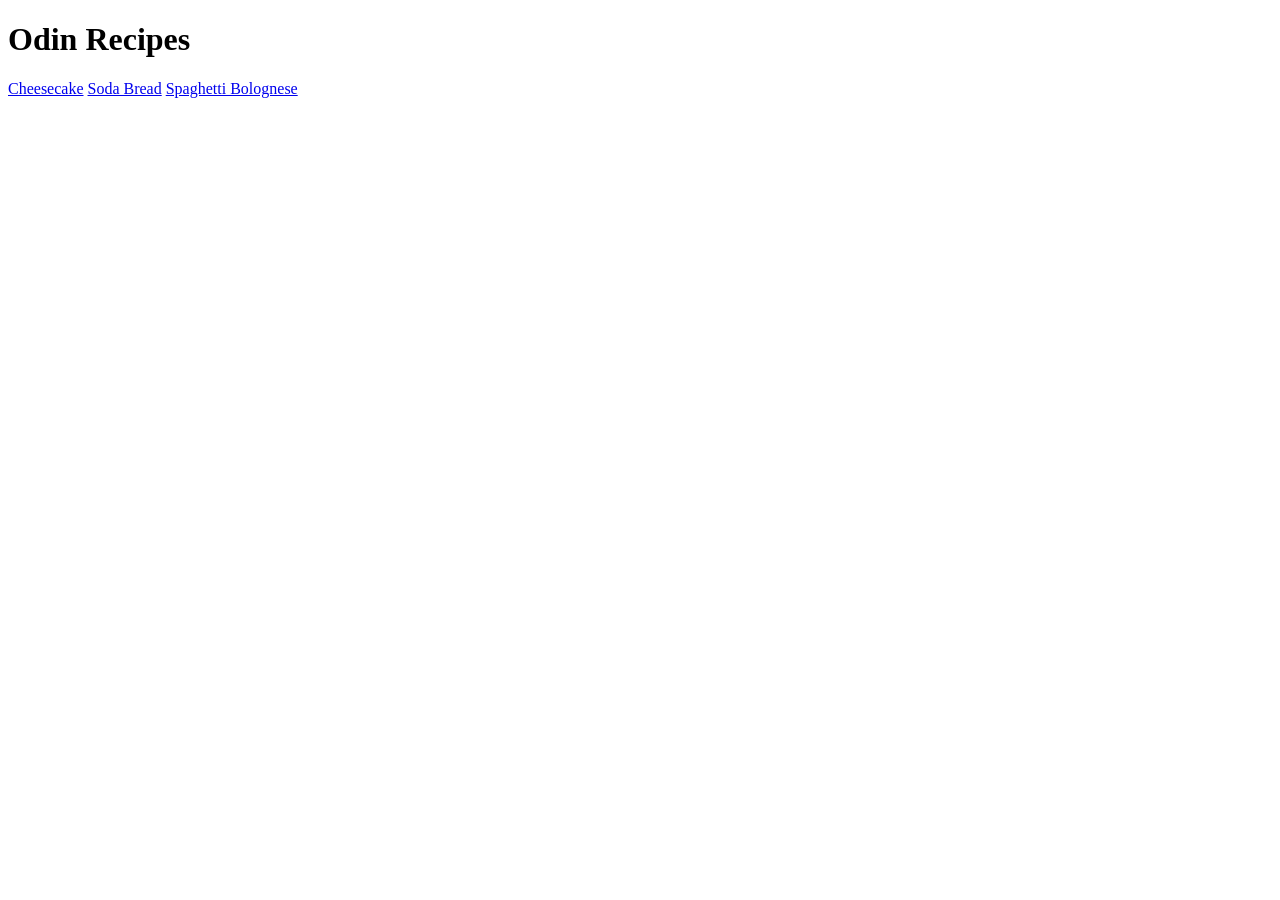
==== index.html @ c6fd1ad7 "Add spag bol and soda bread recipes to index.html" ====
<!DOCTYPE html>
<html lang="en">
<head>
    <meta charset="UTF-8">
    <meta http-equiv="X-UA-Compatible" content="IE=edge">
    <meta name="viewport" content="width=device-width, initial-scale=1.0">
    <title>Document</title>
</head>
<body>
    <h1>Odin Recipes</h1>
    <a href="recipes/cheesecake.html">Cheesecake</a>
    <a href="recipes/soda-bread.html">Soda Bread</a>
    <a href="recipes/spaghetti-bolognese.html">Spaghetti Bolognese</a>
</body>
</html>
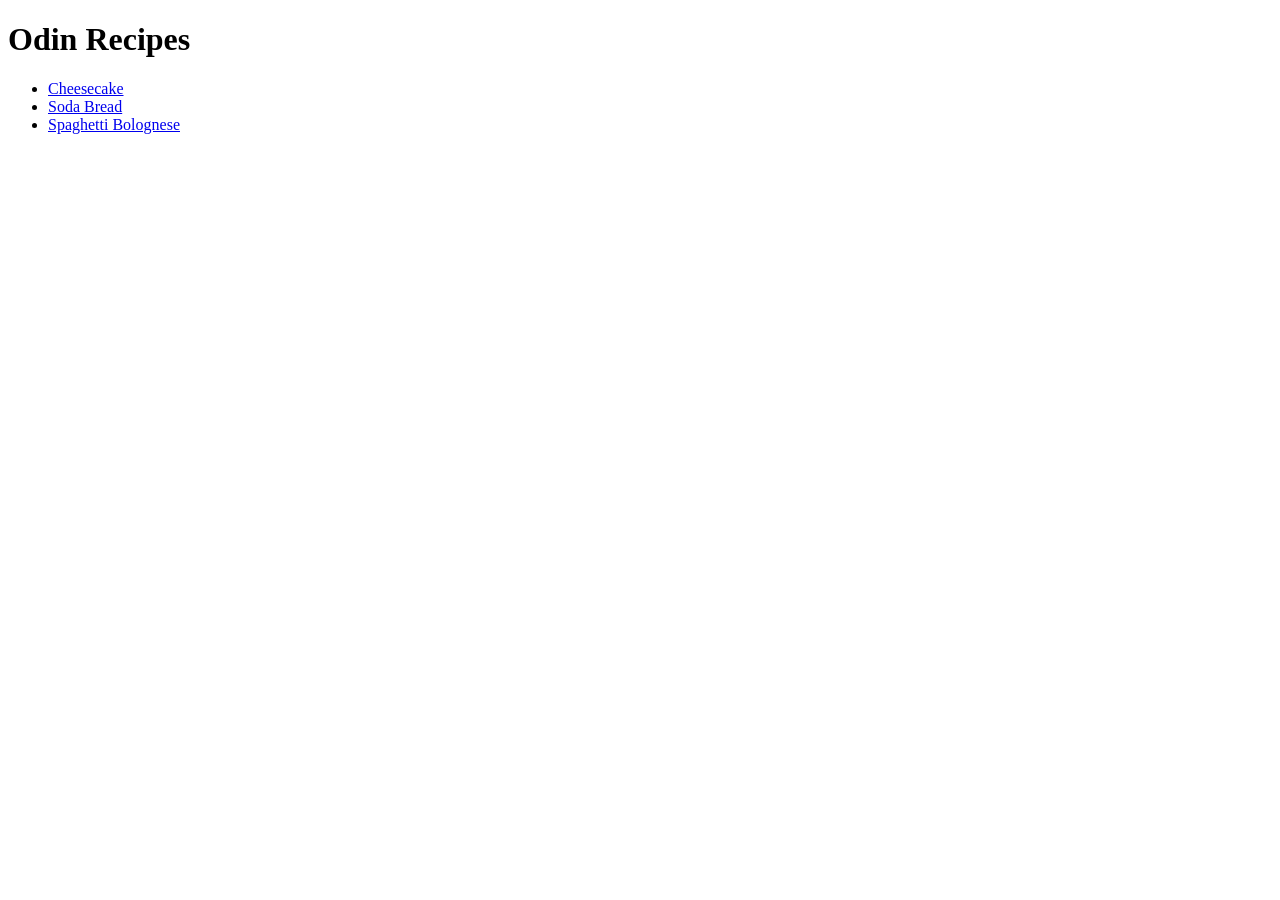
==== commit 30beb96b: "Put recipes in index.html in an unordered list" ====
--- a/index.html
+++ b/index.html
@@ -8,8 +8,10 @@
 </head>
 <body>
     <h1>Odin Recipes</h1>
-    <a href="recipes/cheesecake.html">Cheesecake</a>
-    <a href="recipes/soda-bread.html">Soda Bread</a>
-    <a href="recipes/spaghetti-bolognese.html">Spaghetti Bolognese</a>
+<ul>
+    <li><a href="recipes/cheesecake.html">Cheesecake</a></li>
+    <li><a href="recipes/soda-bread.html">Soda Bread</a></li>
+    <li><a href="recipes/spaghetti-bolognese.html">Spaghetti Bolognese</a></li>
+</ul>
 </body>
 </html>
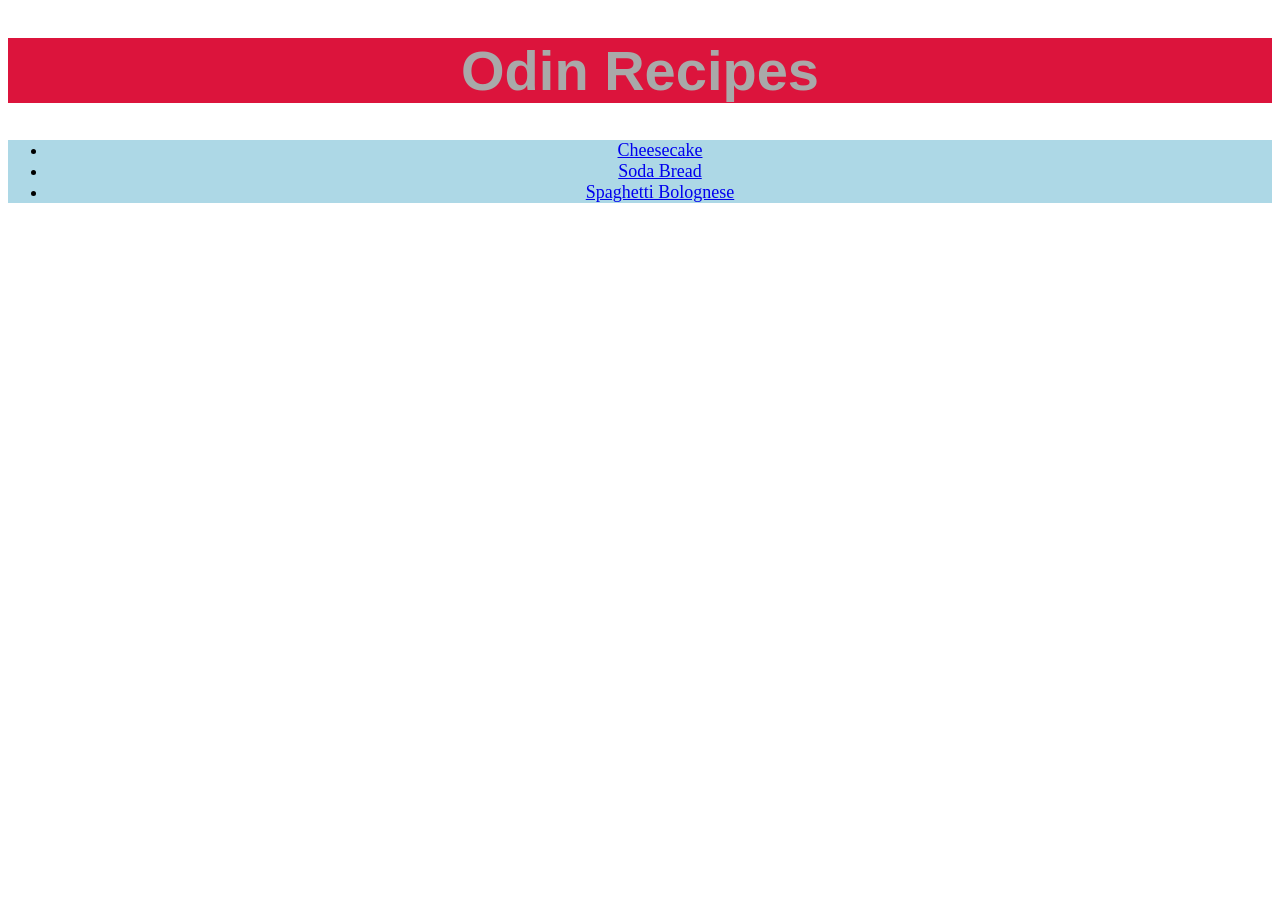
==== commit e39b27e6: "Add css file to style index page" ====
--- a/index.html
+++ b/index.html
@@ -5,13 +5,14 @@
     <meta http-equiv="X-UA-Compatible" content="IE=edge">
     <meta name="viewport" content="width=device-width, initial-scale=1.0">
     <title>Document</title>
+    <link rel="stylesheet" href="style.css">
 </head>
 <body>
-    <h1>Odin Recipes</h1>
-<ul>
-    <li><a href="recipes/cheesecake.html">Cheesecake</a></li>
-    <li><a href="recipes/soda-bread.html">Soda Bread</a></li>
-    <li><a href="recipes/spaghetti-bolognese.html">Spaghetti Bolognese</a></li>
-</ul>
+    <h1 class="Heading">Odin Recipes</h1>
+    <ul class="list">
+        <li><a href="recipes/cheesecake.html">Cheesecake</a></li>
+        <li><a href="recipes/soda-bread.html">Soda Bread</a></li>
+        <li><a href="recipes/spaghetti-bolognese.html">Spaghetti Bolognese</a></li>
+    </ul>
 </body>
 </html>
--- a/style.css
+++ b/style.css
@@ -0,0 +1,17 @@
+.Heading {
+    background-color: crimson;
+    color: darkgray;
+    text-align: center;
+    font-size: 56px;
+    font-weight: bold;
+    font-family: Arial, Helvetica, sans-serif;
+}
+
+.list {
+    background-color: lightblue;
+    color: black;
+    text-align: center;
+    font: bold;
+    font-size: 18px;
+    font-family: "Times New Roman", Verdana, Tahoma, sans-serif;
+}
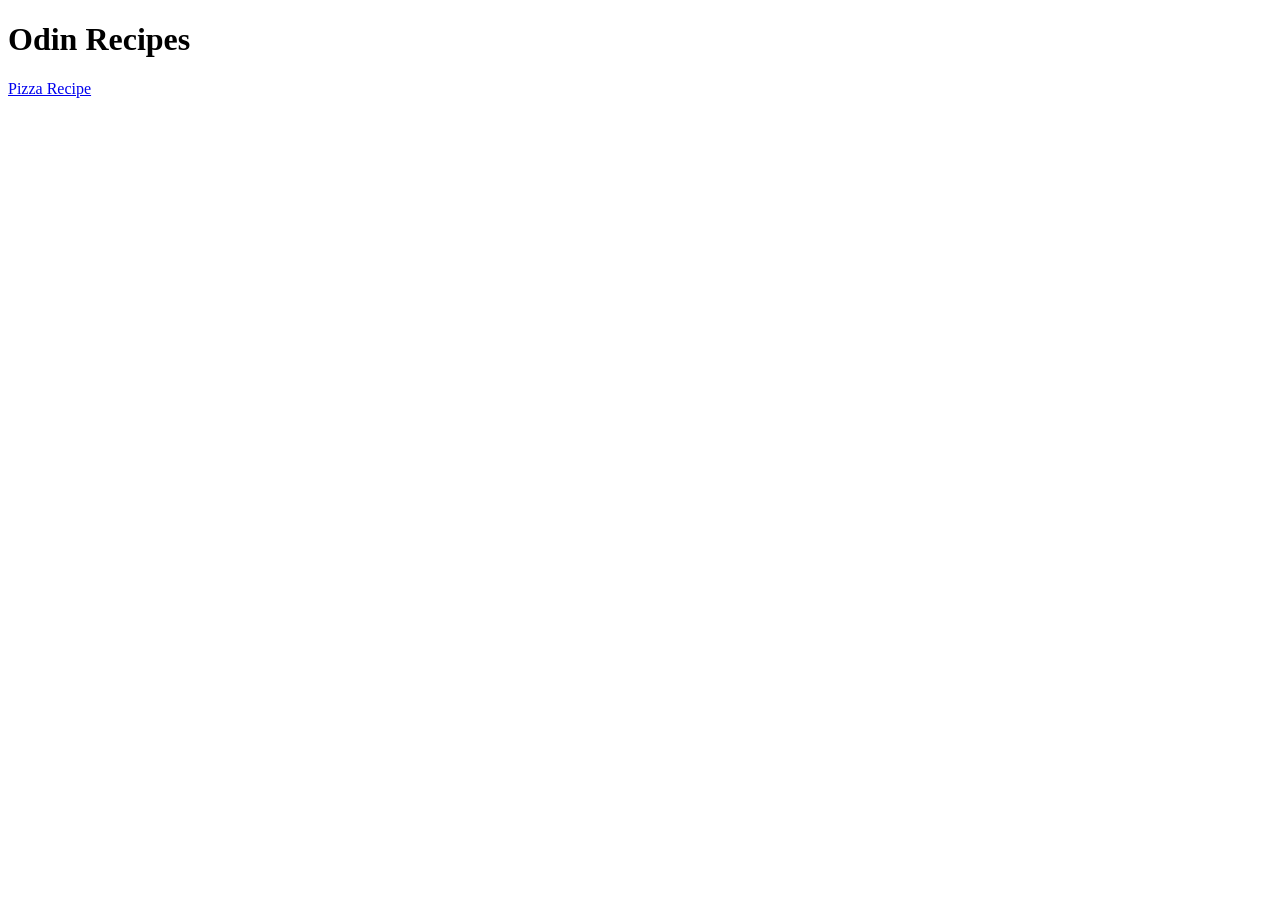
==== commit ebf90940: "Added pizza.html recipe Added new pizza recipe and linked back to it on index.html" ====
--- a/index.html
+++ b/index.html
@@ -2,17 +2,11 @@
 <html lang="en">
 <head>
     <meta charset="UTF-8">
-    <meta http-equiv="X-UA-Compatible" content="IE=edge">
     <meta name="viewport" content="width=device-width, initial-scale=1.0">
-    <title>Document</title>
-    <link rel="stylesheet" href="style.css">
+    <title>Recipes Landing Page</title>
 </head>
 <body>
-    <h1 class="Heading">Odin Recipes</h1>
-    <ul class="list">
-        <li><a href="recipes/cheesecake.html">Cheesecake</a></li>
-        <li><a href="recipes/soda-bread.html">Soda Bread</a></li>
-        <li><a href="recipes/spaghetti-bolognese.html">Spaghetti Bolognese</a></li>
-    </ul>
+    <h1>Odin Recipes</h1>
+    <a href="recipes/pizza.html">Pizza Recipe</a>
 </body>
 </html>
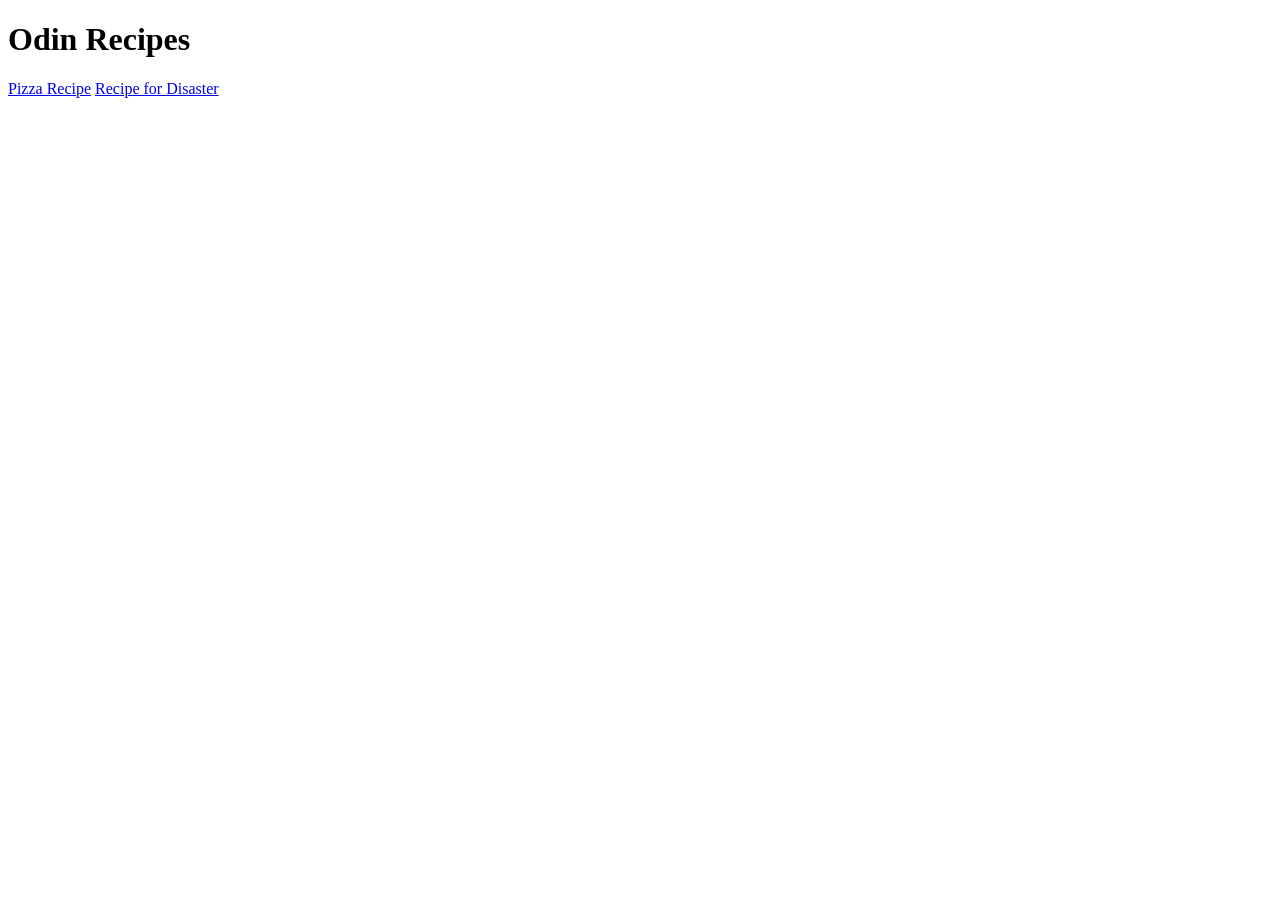
==== commit 2e7723bd: "Fixed link to Disaster.html on index.html Changed "../disaster" to "../disaster.html"" ====
--- a/index.html
+++ b/index.html
@@ -8,5 +8,6 @@
 <body>
     <h1>Odin Recipes</h1>
     <a href="recipes/pizza.html">Pizza Recipe</a>
+    <a href="recipes/disaster.html">Recipe for Disaster</a>
 </body>
 </html>
